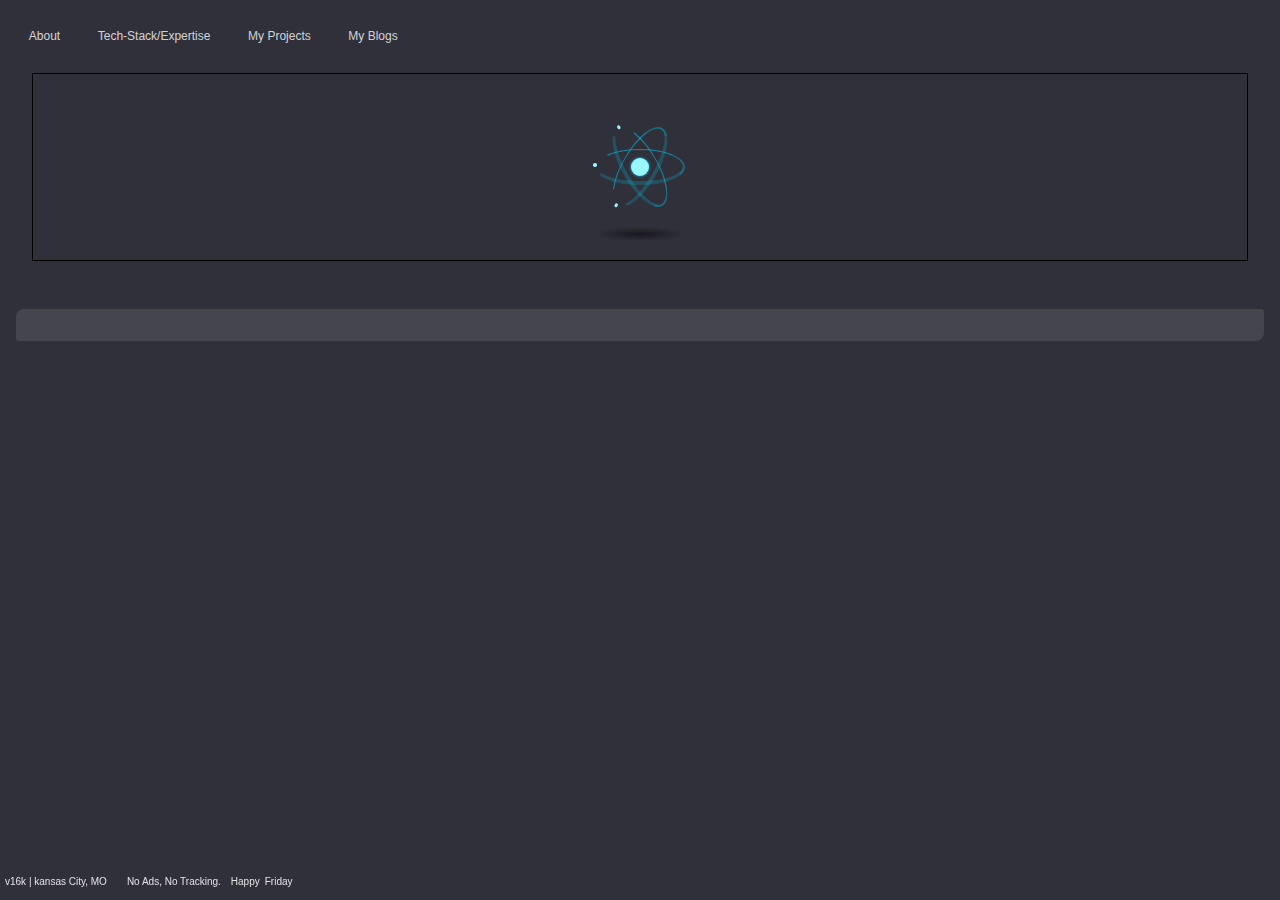
==== blog.html @ 9e36e4b3 "blog page addition" ====
<!DOCTYPE html>
<html lang="en">
<link rel="preconnect" href="https://fonts.googleapis.com">
<link rel="preconnect" href="https://fonts.gstatic.com" crossorigin>
<link
    href="https://fonts.googleapis.com/css2?family=Noto+Sans:ital,wght@0,400;0,500;0,700;0,900;1,400;1,500;1,700;1,900&display=swap"
    rel="stylesheet">
<link rel="stylesheet" href="./style.css">


<head>
    <meta charset="UTF-8">
    <meta http-equiv="X-UA-Compatible" content="IE=edge">
    <meta name="viewport" content="width=device-width, initial-scale=1.0">
    <meta name="keywords"
        content="DevOps Engineer, automation, cloud computing, continuous integration, deployment, monitoring">
    <title>v16k - core competencies</title>
    <link rel="icon" type="image/png" href="https://iili.io/HXRaiKb.png">
</head>
<!--For google analytics-->
<!-- Google tag (gtag.js) -->
<script async src="https://www.googletagmanager.com/gtag/js?id=G-368FHDKMGB"></script>
<script>
    window.dataLayer = window.dataLayer || [];
    function gtag() { dataLayer.push(arguments); }
    gtag('js', new Date());

    gtag('config', 'G-368FHDKMGB');
</script>
<script src="script.js"></script>

<body onload="displayDay()">
    <div id="main-wrapper" class="fancy-scrollbar">
        <div id="main">
            <div id="content">

                <div class="social-buttons">
                    <a href="https://github.com/noob-codess" class="social-button social-button--github"
                        aria-label="GitHub">
                        <i class="fab fa-github white-icon"></i>
                    </a>
                </div>
                <div id="links-container" style="display: flex; justify-content: flex-start;">
                    <a href="index.html">About</a>
                    <a href="expertise.html">Tech-Stack/Expertise</a>
                    <a href="projects.html">My Projects</a>
                    <a href="blog.html">My Blogs</a>
                </div>

                

                <div class='parent'>
                    <div class='child'>
                        <main>
                            <div class="atom">
                                <div class="electron"></div>
                                <div class="electron-alpha"></div>
                                <div class="electron-omega"></div>
                            </div>
                        </main>
                    </div>
                </div>

                <div>
                    <div id="appsproject-container">
                        <a>
                            <div id="blogs-container">
                                <script type="text/javascript" id="articles" src="app.js"></script>
                            </div>
                        </a>

                        
                    </div>
                </div>






            </div>
            <footer style="position:bottom;">

                <p
                    style="padding: 5px;text-align: center; bottom: 0; left: 10px; font-size: 10px; color: rgba(254, 253, 253, 0.863);font-family: 'Nunito', sans-serif;">
                    v16k | kansas City, MO</p>

                <p id="datetime"
                    style="padding: 5px;  left: 10px; font-size: 10px; color: rgba(254, 253, 253, 0.863);font-family: 'Nunito', sans-serif;">
                    <script>
                        function updateDateTime() {
                            console.log("updateDateTime function called");
                            var today = new Date();
                            var date = today.toLocaleDateString();
                            var time = today.toLocaleTimeString();
                            var dateTime = date + " " + time;
                            document.getElementById("datetime").innerHTML = dateTime;
                        }

                        setInterval(updateDateTime, 1000);
                    </script>
                </p>
                <p
                    style="padding: 5px; bottom: 0; left: 10px; font-size: 10px; color: rgba(254, 253, 253, 0.863);font-family: 'Nunito', sans-serif;">
                    No Ads, No Tracking.</p>
                <p
                    style="padding: 5px; bottom: 0; left: 2px; font-size: 10px; color: rgba(254, 253, 253, 0.863);font-family: 'Nunito', sans-serif;">
                    Happy<span id="current-day"
                        style="padding: 5px; bottom: 0; left: 0px; font-size: 10px; color: rgba(254, 253, 253, 0.863);font-family: 'Nunito', sans-serif;"></span>
                </p>

                <script src="./script.js"></script>
            </footer>
        </div>



    </div>



    </div>


    </div>
    <script src="script.js"></script>
</body>

</html>
---- style.css ----
@import url('https://fonts.googleapis.com/css?family=Pacifico');

:root {
    --body-color: 48 48 58;

    --font-color: 255 255 255;
    --highlight-color: 0 0 0;

    --theme-background: 20 20 20;

    --theme-light: 0 0 0;
    --theme-medium: 0 0 0;
    --theme-dark: 0 0 0;
}

body {
    background-color: rgb(var(--body-color));
    margin: 0px;
    padding: 0px;
}

body::-webkit-scrollbar {
    width: 4px;
}

body::-webkit-scrollbar-track {
    background-color: rgb(var(--theme-background));
}

body::-webkit-scrollbar-thumb {
    background: rgba(255, 255, 255, 0.15);
}

* {
    box-sizing: border-box;
}

h1,
h2,
h3,
h4,
input,
select,
button,
span,
a,
p {
    color: rgb(var(--font-color));
    font-family: "Noto Sans", sans-serif;
    font-size: 1rem;
    font-weight: 400;
    margin: 0px;
}

button,
a,
input {
    outline: none;
}

.highlight {
    color: rgb(var(--highlight-color));
}

.fancy-scrollbar::-webkit-scrollbar {
    height: 4px;
    width: 4px;
}

.fancy-scrollbar::-webkit-scrollbar-track {
    background-color: transparent;
}

.fancy-scrollbar::-webkit-scrollbar-thumb {
    background: rgba(255, 255, 255, 0.15);
}

.no-scrollbar::-webkit-scrollbar {
    height: 0px;
    width: 0px;
}

#phone {
    background-color: rgb(var(--theme-background));
    box-shadow: rgba(0, 0, 0, 0.2) 0px 8px 24px;
    height: 851px;
    width: 393px;
    margin: 100px auto;
    position: relative;
    overflow: hidden;
}

#main-wrapper {
    min-height: 100%;
    position: relative;
}

#main {
    height: 100%;
}

#content {
    padding: 1rem;
}

#links-container {
    display: flex;
    align-items: center;
    justify-content: space-around;
    gap: 0.75rem;
}

#links-container>a {
    color: rgb(255 255 255 / 80%);
    font-size: 0.75rem;
    text-decoration: none;
}

#links-container>a:is(:hover, :focus) {
    text-decoration: underline;
}

#certs-container {
    position: relative;
    top: 50%;
    left: 50%;
    transform: translate(-50%, -50%);
    width: 100%;
    max-width: 800px;
    display: flex;
    flex-direction: row;
    align-items: center;
    justify-content: center;
}

#scroll-to-top-button {
    position: fixed;
    bottom: 20px;
    right: 20px;
    z-index: 999;
  }
  
  #scroll-to-top-button img {
    width: 50px;
    height: 50px;
    cursor: pointer;
  }
  
#header-container {
    width: 100%;
    position: relative;
    margin-top: 1rem;
}

#logo {
    display: flex;
    width: 100%;
    border-radius: 0.5rem;
    border-bottom-left-radius: 0.2rem;
    border-bottom-right-radius: 0.2rem;
}

#user-menu-button {
    height: 47%;
    position: absolute;
    right: 0rem;
    bottom: 0rem;
    background-color: transparent;
    margin-right: 3.52%;
    margin-bottom: 2.70%;
    padding: 0rem;
    border: none;
    border-radius: 100%;
}

#user-menu-button>img {
    display: flex;
    height: 100%;
    border-radius: inherit;
}

#search-container {
    display: flex;
    gap: 0.2rem;
    margin-top: 0.2rem;
}

#search-input-container>input,
#search-container>button {
    background-color: rgb(255 255 255 / 10%);
    color: rgb(255 255 255 / 80%);
    font-size: 1rem;
    border: none;
}

#search-input-container:has(input:focus),
#search-container>button:focus {
    background-color: rgb(255 255 255 / 16%);
}

#search-container>button {
    width: 3.5rem;
    border-radius: 0.2rem;
    cursor: pointer;
}

#search-container>#image-button {
    border-bottom-right-radius: 0.5rem;
}

#search-input-container {
    display: flex;
    align-items: center;
    gap: 0.75rem;
    background-color: rgb(255 255 255 / 10%);
    padding-left: 1rem;
    border-radius: 0.2rem;
    border-bottom-left-radius: 0.5rem;
}

#search-input-container>img {
    height: 1.5rem;
}

#search-input-container>input {
    width: 100%;
    height: 3.25rem;
    background-color: transparent;
    padding: 1rem;
    padding-left: 0rem;
}

#myimage-button img {
    border-radius: 50%;
}


#aboutme-container {
    display: flex;
    flex-direction: column;
    align-items: center;
    margin-top: 2rem;
}

#typing-text {
    display: flex;
    justify-content: center;
    align-items: center;
    height: relative;
  }
  

#aboutme-container img {
    max-width: 100%;
    height: auto;
    object-fit: contain;
    margin-bottom: 2rem;
}

#project-container {
    font-family: 'Nunito', sans-serif;
    color: #333333;
    font-size: 16px;
    color: rgba(178, 175, 175, 0.927);
    padding: 10px;
  }
  
  h1 {
    font-size: 24px;
    font-weight: bold;
    margin-bottom: 5px;
  }
  
  h2 {
    font-size: 16px;
    font-weight: bold;
    margin-top: 10px;
    margin-bottom: 10px;
  }
  
  p {
    line-height: auto;
    margin-bottom: 5px;
  }
  
  ul {
    list-style: square;
    margin-left: 2px;
    margin-top: 2px;
  }
  
  li {
    margin-bottom: 2px;
    margin-top: 2px;
  }
  
  .mxgraph {
    max-width: 100%; /* make sure the image doesn't overflow the container */
    height: auto; /* make sure the image's height adjusts according to its width */
 }
 
 @media only screen and (max-width: 768px) {
   .mxgraph {
     max-width: 100%; /* make sure the image doesn't overflow the container */
     height: auto; /* make sure the image's height adjusts according to its width */
   }
 }
 
 @media only screen and (min-width: 768px) and (max-width: 1024px) {
   .mxgraph {
     max-width: 100%; /* make sure the image doesn't overflow the container */
     height: auto; /* make sure the image's height adjusts according to its width */
   }
 }
 
 @media only screen and (min-width: 1024px) {
   .mxgraph {
     max-width: 100%; /* make sure the image doesn't overflow the container */
     height: auto; /* make sure the image's height adjusts according to its width */
   }
 }

 
.container {
    height: auto;
    width: 70vw;
    display: flex;
    justify-content: center;
    align-items: center;
}


#apps-container {
    display: grid;
    gap: 0.2rem;
    grid-template-columns: repeat(4, 25%);
    margin: 3rem 0rem;
    
            
}

#apps-container>a {
    display: flex;
    align-items: center;
    gap: 0.5rem;
    background-color: rgb(255 255 255 / 10%);
    padding: 1rem 0.75rem;
    border-radius: 0.2rem;
    text-decoration: none;
}

#apps-container>a>i {
    height: 2rem;
    width: 2rem;
    flex-shrink: 0;
    font-size: 1.5rem;
    line-height: 2rem;
    text-align: center;
}

#apps-container>a>.label {
    width: calc(100% - 2.5rem);
    display: flex;
    flex-direction: column;
    align-self: flex-start;
    overflow: hidden;
}

#apps-container>a>.label> :is(.name, .url, .techstack) {
    width: 100%;
    white-space: nowrap;
    text-overflow: ellipsis;
    overflow: hidden;
}

#apps-container>a>.label>.name {
    font-size: 0.8rem;
}

#apps-container>a>.label>.url {
    font-size: 0.7rem;
    color: rgb(255 255 255 / 50%);
}

#apps-container>a>.label>.techstack {
    font-size: 0.7rem;
    color: rgb(255 255 255 / 50%);
}

#apps-container > a > .label > .techstack > img {
    width: 20px;
    height: 20px;
  }
  

#apps-container>a:is(:hover, :focus) {
    background-color: rgb(255 255 255 / 16%);
    filter: grayscale(0%)
}

#apps-container>a:first-child {
    border-top-left-radius: 0.5rem;
}

#apps-container>a:nth-child(2) {
    color: rgb(255, 0, 0);
    border-top-right-radius: 0.5rem;
}

#apps-container>a:nth-child(3) {
    color: rgb(28, 204, 91);
}

#apps-container>a:nth-child(4) {
    color: rgb(28, 147, 228);
}

#apps-container>a:nth-child(5) {
    color: rgb(242, 85, 90);
}

#apps-container>a:nth-child(7) {
    border-bottom-left-radius: 0.5rem;
}

#apps-container>a:last-child {
    color: rgb(15, 118, 14);
    border-bottom-right-radius: 0.5rem;
}


#appsproject-container {
    display: grid;
    gap: 0.2rem;
    grid-template-columns: repeat(1, fit-content);
    margin: 3rem 0rem;
    
}

pre {
    position: relative;
    background-color: #000000;
    border: 1px solid #030303;
    border-radius: 10px;
    margin-top: 0%;
    width: fit-content;
  }

  pre::before {
    content: "";
    position: absolute;
    top: 0;
    left: 0;
    width: 100%;
    height: 30px; /* set the height of the top bar */
    background-color: #9b9b9b; /* set the background color of the top bar */
    border-radius: 10px 10px 0 0; /* set the border radius of the top bar */
  }
  
  pre > div {
    position: absolute;
    top: 0;
    left: 0;
    right: 0;
    background-color: #111;
    padding: 5px;
    border-top-left-radius: inherit;
    border-top-right-radius: inherit;
    
  }
  
  code {
    display: block;
    white-space: pre-line;
    padding: 10px;
    height: fit-content;
    text-align: center;
  }


  .copy-btn {
    position: relative; /* add relative positioning */
    z-index: 1; /* add a higher z-index */
    background-color: transparent;
    color: rgb(6, 6, 6);
    border: none;
    border-radius: 3px;
    padding: 5px 8px;
    cursor: pointer;
    margin-left: 5px;
    font-size: xx-small;
}
    

#appsproject-container>a {
    display: flex;
    align-items: center;
    gap: 0.5rem;
    background-color: rgb(255 255 255 / 10%);
    padding: 1rem 0.75rem;
    border-radius: 0.2rem;
    text-decoration: none;
}

#appsproject-container>a>i {
    height: 2rem;
    width: 2rem;
    flex-shrink: 0;
    font-size: 1.5rem;
    line-height: 2rem;
    text-align: center;
}

#appsproject-container>a>.label {
    width: calc(100% - 2.5rem);
    display: flex;
    flex-direction: column;
    align-self: flex-start;
    overflow: hidden;
}

#appsproject-container>a>.label> :is(.name, .url, .techstack) {
    width: 100%;
    white-space: nowrap;
    text-overflow: ellipsis;
    overflow: hidden;
    padding-left: 5px;
}

#appsproject-container>a>.label>.name {
    font-size: 0.8rem;
}

#appsproject-container>a>.label>.url {
    font-size: 0.7rem;
    color: rgb(255 255 255 / 50%);
}

#appsproject-container>a>.label>.techstack {
    font-size: 0.7rem;
    color: rgb(255 255 255 / 50%);
}

#appsproject-container > a > .label > .techstack > img {
    width: 20px;
    height: 20px;
  }
  

#appsproject-container>a:is(:hover, :focus) {
    background-color: rgb(255 255 255 / 16%);
}

#appsproject-container>a:first-child {
    border-top-left-radius: 0.5rem;
}

#appsproject-container>a:nth-child(2) {
    color: rgb(255, 0, 0);
    border-top-right-radius: 0.5rem;
}

#appsproject-container>a:nth-child(3) {
    color: rgb(28, 204, 91);
}

#appsproject-container>a:nth-child(4) {
    color: rgb(28, 147, 228);
}

#appsproject-container>a:nth-child(5) {
    color: rgb(242, 85, 90);
}

#appsproject-container>a:nth-child(7) {
    border-bottom-left-radius: 0.5rem;
}

#appsproject-container>a:last-child {
    color: rgb(15, 118, 14);
    border-bottom-right-radius: 0.5rem;
}

#blogs-container {
    display: grid;
    grid-template-columns: repeat(1, fit-content);
    margin: 0rem 0rem;
    font-family: "Noto Sans", sans-serif; /* Change the font family */
    font-size: small;
}
.date-added {
    font-size: 0.8rem; /* Adjust the font size as needed */
    color: #868585;
}

.brief {
    font-size: 0.9rem;
    color: #b3b3b3;
}

.read-button {
    display: inline-block;
    padding: 10px 15px;
    background-color: #0b4f5a; /* Change to your desired background color */
    color: white; /* Change to your desired text color */
    text-decoration: none;
    border: none;
    border-radius: 2px;
    cursor: pointer;
    margin-top: 5px;
    font-size: 12px; /* Adjust the font size as needed */
}

.read-button:hover {
    background-color: #00eaff; /* Change to a slightly different shade for hover */
    color: #000;
    /* You can also adjust other properties for the hover state */
}
.image-grid {
    display: flex;
    flex-wrap: wrap;
    justify-content: left;
  }
  
  figure {
    margin: 0 5px;
    text-align: center;
  }
  
  figcaption {
    margin-top: 1px;
    text-align: center;
  }
  
  img {
    display: block;
    margin: 0 auto;
    height: 36px;
    width: 36px;
  }


#discover-container {
    width: 100%;
}

#discover-toggles {
    width: 80%;
    display: flex;
    background-color: rgb(255 255 255 / 7.5%);
    margin: auto;
    border-radius: 0.5rem;
}

#discover-toggles>button {
    flex-grow: 1;
    background-color: transparent;
    padding: 0.75rem;
    border: none;
    border-radius: 0.5rem;
    outline: none;
    font-size: 0.8rem;
    cursor: pointer;
}

#discover-toggles>button:first-child {
    border-top-right-radius: 0.5rem;
    border-bottom-right-radius: 0.5rem;
    background-color: rgb(255 255 255 / 10%);
}

#discover-toggles>button:last-child {
    border-top-left-radius: 0.25rem;
    border-bottom-left-radius: 0.25rem;
}

#discover-feed {
    margin-top: 0.5rem;
}

.discover-card {
    display: flex;
    flex-direction: column;
    gap: 0.25rem;
    text-decoration: none;
}

.discover-card>img {
    width: 100%;
    aspect-ratio: 1.6 / 1;
    object-fit: cover;
    border-radius: 0.5rem;
    border-bottom-left-radius: 0.25rem;
    border-bottom-right-radius: 0.25rem;
}

.discover-card>.discover-card-info {
    display: flex;
    flex-direction: column;
    gap: 0.25rem;
    background-color: rgb(255 255 255 / 10%);
    padding: 0.75rem;
    border-radius: 0.5rem;
    border-top-left-radius: 0.25rem;
    border-top-right-radius: 0.25rem;
}

.discover-card>.discover-card-info>.title {
    font-size: 0.8rem;
}

.discover-card>.discover-card-info>.desc {
    font-size: 0.7rem;
    color: rgb(255 255 255 / 50%);
}

#big-image {
    width: 100%; /* default width */
    height: auto; /* maintain aspect ratio */
    background-color: rgb(200, 200, 191);
    align-items: start;
    max-width: 800px; /* set max width of the image */
    display: block;
    margin: 0 auto; /* center the image horizontally */
  }

  #scroll-to-top-button {
    position: fixed;
    bottom: 20px;
    right: 20px;
    display: none;
  }
  
  #scroll-to-top-button.show {
    display: block;
  }
  
  /* Media query for smaller screens */
  @media (max-width: 600px) {
    #big-image {
      max-width: 100%; /* set max width to full width of the screen */
      height: auto;
    }
  }

/* Styles for screen sizes larger than 768px */
@media (min-width: 768px) {
    body {
      font-size: 18px;
      line-height: 1.6;
    }
    /* Add more styles for larger screens */
  }
  
  /* Styles for screen sizes larger than 992px */
  @media (min-width: 992px) {
    body {
      font-size: 20px;
      line-height: 1.7;
    }
    /* Add more styles for larger screens */
  }
  
  /* Styles for screen sizes larger than 1200px */
  @media (min-width: 1200px) {
    body {
      font-size: 22px;
      line-height: 1.8;
    }
    /* Add more styles for larger screens */
  }

  @media (max-width: 768px) {
    #apps-container {
      grid-template-columns: repeat(2, 50%);
    }
  }
  
  @media (max-width: 480px) {
    #apps-container {
      grid-template-columns: 100%;
    }
  }

  @media (max-width: 768px) {
    #appsproject-container {
      grid-template-columns: repeat(1, fit-content);
    }
  }
  
  @media (max-width: 480px) {
    #appsproject-container {
      grid-template-columns: 100%;
    }
  }

  @media screen and (max-width: 768px) {
    /* Apply different styles for screens up to 768px wide */
    .social-buttons {
        flex-direction: column;
        top: auto;
        bottom: 10px;
        right: auto;
        left: 10px;
    }
   
    .social-button {
        margin-right: 0;
        margin-bottom: 10px;
    }
}  
.social-button {
    position: fixed;
    top: 10px;
    right: 5px;
    display: flex;
    justify-content: flex-start;
    color:#ffffff
}

.social-button {
    margin-right: 10px; /* adjust the spacing between buttons */
}

.social-button::after {
    content: '';
    position: absolute;
    top: -1px;
    left: 50%;
    display: block;
    width: 0;
    height: 0;
    border-radius: 100%;
    transition: 0.3s;
}

.social-button:focus,
.social-button:hover {
    color: #7ffd2b;
}

.social-button:focus::after,
.social-button:hover::after {
    width: calc(100% + 2px);
    height: calc(100% + 2px);
    margin-left: calc(-50% - 1px);
}

.social-button i,
.social-button svg {
    position: relative;
    z-index: 1;
    transition: 0.3s;
}

.social-button i {
    font-size: 20px;
}

.social-button svg {
    height: 40%;
    width: 40%;
}

.social-button--instagram {
    color: #000;
    margin: 0 5px;
}

.social-button--youtube {
    color: #000;
    margin: 0 5px;
    font-size: 24px;
}

.social-button--mail {
    color: #000;
}

.social-button--facebook {
    color: #000;
}

.social-button--linkedin {
    color: #000;
}

.social-button--github {
    color: #ffffff;
}

.social-button--codepen {
    color: #000;
}

.social-button--steam {
    color: #000;
}

.social-button--snapchat {
    color: #000;
}

.social-button--twitter {
    color: #000;
}

.social-button--instagram {
    color: #000;
}

.social-button--npmjs {
    color: #000;
}


/* animated logo effect */

:root {
    --atom-size: 90px;
    --atom-color-hex: #00d8ff;
    --atom-color-rgb: 0, 216, 255;
    --nucleus-size: calc(var(--atom-size) / 5);
    --electron-color-hex: #99f8ff;
    --electron-size: calc(var(--atom-size) / 25);
    --electron-orbit-size: calc(var(--atom-size) / 2.5);
    --electron-speed: 1.2s;
    --electron-speed-alpha: 1s;
    --electron-speed-omega: .8s;
}


*,
*:before,
*::after {
    box-sizing: border-box;
}


/* Atom */
.atom {
    position: relative;
    width: var(--atom-size);
    height: var(--atom-size);
    animation: 8s atom infinite cubic-bezier(1, .25, 0, .75);
}

@keyframes atom {
    0% {
        transform: rotate(0deg) scale(1);
    }

    12.5% {
        transform: rotate(-45deg) scale(.9);
    }

    25% {
        transform: rotate(-90deg) scale(1);
    }

    37.5% {
        transform: rotate(-135deg) scale(.9);
    }

    50% {
        transform: rotate(-180deg) scale(1);
    }

    62.5% {
        transform: rotate(-225deg) scale(.9);
    }

    75% {
        transform: rotate(-270deg) scale(1);
    }

    87.5% {
        transform: rotate(-315deg) scale(.9);
    }

    100% {
        transform: rotate(-360deg) scale(1);
    }
}

/* Nucleus */
.atom::before {
    content: '';
    display: block;
    position: absolute;
    top: 50%;
    left: 50%;
    width: var(--nucleus-size);
    height: var(--nucleus-size);
    margin-top: calc(var(--nucleus-size) / -2);
    margin-left: calc(var(--nucleus-size) / -2);
    background: var(--electron-color-hex);
    /* var(--atom-color-hex); */
    border-radius: 100%;
    box-shadow: 0 0 3px 0 var(--atom-color-hex);
    animation: 2s nucleus infinite cubic-bezier(.65, 0, .35, 1);
}

@keyframes nucleus {
    0% {
        transform: scale(1);
    }

    25% {
        transform: scale(.9);
    }

    50% {
        transform: scale(1);
    }

    75% {
        transform: scale(.85);
    }

    100% {
        transform: scale(1);
    }
}

/* Electron Orbit */
.atom>[class^="electron"] {
    border-top: solid rgba(var(--atom-color-rgb), .5) 1px;
    border-right: solid rgba(var(--atom-color-rgb), .35) 2px;
    border-bottom: solid rgba(var(--atom-color-rgb), .2) 4px;
    border-left: solid rgba(var(--atom-color-rgb), 0) 2px;
    border-radius: 100%;
    width: 100%;
    height: var(--electron-orbit-size);
    position: absolute;
    top: 50%;
    margin-top: calc(var(--electron-orbit-size) / -2);
    animation: var(--electron-speed) electron-orbit infinite linear;
}

.atom>.electron-alpha {
    transform: rotate(60deg);
    animation: var(--electron-speed-alpha) electron-orbit infinite linear;
}

.atom>.electron-omega {
    transform: rotate(-60deg);
    animation: var(--electron-speed-omega) electron-orbit infinite linear;
}

@keyframes electron-orbit {
    0% {
        border-top: solid rgba(var(--atom-color-rgb), .5) 1px;
        border-right: solid rgba(var(--atom-color-rgb), .35) 2px;
        border-bottom: solid rgba(var(--atom-color-rgb), .2) 4px;
        border-left: solid rgba(var(--atom-color-rgb), 0) 2px;
    }

    25% {
        border-top: solid rgba(var(--atom-color-rgb), .35) 1px;
        border-right: solid rgba(var(--atom-color-rgb), .2) 2px;
        border-bottom: solid rgba(var(--atom-color-rgb), 0) 4px;
        border-left: solid rgba(var(--atom-color-rgb), .5) 2px;
    }

    50% {
        border-top: solid rgba(var(--atom-color-rgb), .2) 1px;
        border-right: solid rgba(var(--atom-color-rgb), 0) 2px;
        border-bottom: solid rgba(var(--atom-color-rgb), .5) 4px;
        border-left: solid rgba(var(--atom-color-rgb), .35) 2px;
    }

    75% {
        border-top: solid rgba(var(--atom-color-rgb), 0) 1px;
        border-right: solid rgba(var(--atom-color-rgb), .5) 2px;
        border-bottom: solid rgba(var(--atom-color-rgb), .35) 4px;
        border-left: solid rgba(var(--atom-color-rgb), .2) 2px;
    }

    100% {
        border-top: solid rgba(var(--atom-color-rgb), .5) 1px;
        border-right: solid rgba(var(--atom-color-rgb), .35) 2px;
        border-bottom: solid rgba(var(--atom-color-rgb), .2) 4px;
        border-left: solid rgba(var(--atom-color-rgb), 0) 2px;
    }
}

/* Electron Unit */
.atom [class^="electron"]::after {
    content: '';
    display: block;
    width: var(--electron-size);
    height: var(--electron-size);
    background: var(--electron-color-hex);
    border-radius: 50%;
    margin-top: calc(var(--electron-size) / -2);
    position: absolute;
    top: 50%;
    left: calc(var(--electron-size) / -1);
    transform: scale(1);
    animation: calc(var(--electron-speed) * 2) electron infinite ease-in-out;
}

.atom .electron-alpha::after {
    animation: calc(var(--electron-speed-alpha) * 2) electron infinite ease-in-out;
}

.atom .electron-omega::after {
    animation: calc(var(--electron-speed-omega) * 2) electron infinite ease-in-out;
}

@keyframes electron {
    0% {
        left: calc(var(--electron-size) / -1);
        transform: scale(1);
    }

    12.5% {
        top: 100%;
        transform: scale(1.5);
    }

    25% {
        left: 100%;
        transform: scale(1);
    }

    37.5% {
        top: 0%;
        transform: scale(.25);
    }

    50% {
        left: calc(var(--electron-size) / -1);
        transform: scale(1);
    }

    62.5% {
        top: 100%;
        transform: scale(1.5);
    }

    75% {
        left: 100%;
        transform: scale(1);
    }

    87.5% {
        top: 0%;
        transform: scale(.25);
    }

    100% {
        left: calc(var(--electron-size) / -1);
        transform: scale(1);
    }
}

/* Shadow */
main {
    position: relative;
}

main::after {
    content: '';
    display: block;
    position: absolute;
    top: 115%;
    left: 0;
    width: var(--atom-size);
    height: var(--nucleus-size);
    background-image: radial-gradient(closest-side, rgba(0, 0, 0, .5), rgba(0, 0, 0, 0));
    border-radius: 100%;
    transform: scale(1, .8);
    animation: 8s shadow infinite cubic-bezier(1, .25, 0, .75);
}

@keyframes shadow {
    0% {
        transform: scale(1, .8) translateY(0);
    }

    12.5% {
        transform: scale(.7, .7) translateY(-20px);
    }

    25% {
        transform: scale(1, .8) translateY(0);
    }

    37.5% {
        transform: scale(.7, .7) translateY(-20px);
    }

    50% {
        transform: scale(1, .8) translateY(0);
    }

    62.5% {
        transform: scale(.7, .7) translateY(-20px);
    }

    75% {
        transform: scale(1, .8) translateY(0);
    }

    87.5% {
        transform: scale(.7, .7) translateY(-20px);
    }

    100% {
        transform: scale(1, .8) translateY(0);
    }
}

/* Credits */
footer {
    position: fixed;
    bottom: 0;
    left: 0;
    width: 100%;
    height: 2rem;
    display: flex;
}

a {
    font-family: -apple-system, BlinkMacSystemFont, "Segoe UI", "Roboto", "Droid Sans", "Helvetica Neue", Arial, sans-serif;
    ;
    font-size: smaller;
    font-weight: lighter;
    text-decoration: none;
    padding: .6rem .8rem;
    border-radius: .3rem;
    color: rgba(255, 255, 255, .25);
    background: rgba(0, 0, 0, 0);
    transition: all .35s ease-in-out;
}

a:hover {
    color: rgba(255, 255, 255, 0);
    background: rgba(0, 0, 0, 0);
}

.parent {
    border: 1px solid black;
    margin: 1rem;
    padding: 2rem 2rem;
    text-align: center;
}

.child {
    display: inline-block;
    padding: 1rem 1rem;
    vertical-align: middle;
}

.parent1 {
    position: relative;
    border: 1px solid black;
    padding: 20px;
    margin: 1rem;
    padding: 5rem 5rem;
}

.child1 {
    position: absolute;
    top: 50%;
    left: 50%;
    transform: translate(-50%, -50%);
}

.child1 img {
    box-sizing: border-box;
    box-shadow: none;
    width: 120px;
    height: 120px;
}

  /* Remove the underline from the link */
  .child1 a {
    text-decoration: none;
  }



button {
    border: none;
    cursor: pointer;
    background-color: transparent;
    outline: none;
}

svg {
    height: 1.6rem;
    width: 1.6rem;
}

.text-truncate {
    text-overflow: ellipsis;
    overflow: hidden;
    white-space: nowrap;
}

.dropdown-container {
    margin-top: 30vh;
    display: flex;
    flex-direction: column;
    width: 100%;
    max-width: 34rem;
}

.dropdown-title-icon,
.dropdown-arrow {
    display: inline-flex;
}

.dropdown-title {
    margin: 0 auto 0 1.8rem;
    text-transform: capitalize;
}

.dropdown-button {
    font-family: "Roboto", sans-serif;
    font-weight: 400;
    font-size: 1.7rem;
    display: flex;
    align-items: center;
    padding: 0 1.8rem;
}

.dropdown-button svg {
    transition: all var(--transition-time) var(--transition-timing);
    fill: var(--text-color);
}

.dropdown-button svg,
.dropdown-button span {
    pointer-events: none;
}

.dropdown-button:hover,
.dropdown-button:focus {
    color: var(--text-active);
}

.dropdown-button:hover svg,
.dropdown-button:focus svg {
    fill: var(--text-active);
}

.main-button {
    height: 5.2rem;
    border-radius: var(--border-radius);
    color: var(--text-color);
    background-color: var(--primary-bg-color);
    border: 0.1rem solid var(--border-color);
    transition: all var(--transition-time) var(--transition-timing);
}

.main-button:focus {
    border: 0.1rem solid var(--primary-color);
    box-shadow: 0 0 0 0.2rem rgba(44, 98, 246, 0.4);
}

.main-button .dropdown-arrow {
    transition: transform var(--transition-time) var(--transition-timing);
    transform: rotate(var(--rotate-arrow));
    margin-left: 1.8rem;
}

.list-button {
    height: var(--list-button-height);
    transition: color var(--transition-time) var(--transition-timing);
    color: var(--text-color);
    overflow: hidden;
    cursor: none;
}

.dropdown-list-container {
    overflow: hidden;
    max-height: var(--dropdown-height);
    transition: max-height var(--transition-time) var(--transition-timing);
}

.dropdown-list-wrapper {
    margin-top: 1rem;
    padding: 1rem;
    background-color: var(--primary-bg-color);
    border-radius: var(--border-radius);
    border: 0.1rem solid var(--border-color);
    position: relative;
}

ul.dropdown-list {
    position: relative;
    list-style-type: none;
}

ul.dropdown-list::before {
    content: "";
    position: absolute;
    top: 0;
    right: 0;
    left: 0;
    z-index: 0;
    opacity: 0;
    height: var(--list-button-height);
    background-color: var(--button-hover-bg-color);
    transition: all var(--transition-time) linear;
    transform: translateY(var(--translate-value));
    border-radius: var(--border-radius);
    pointer-events: none;
}

ul.dropdown-list:hover::before,
ul.dropdown-list:hover~.floating-icon {
    opacity: 1;
}

li.dropdown-list-item {
    display: flex;
    flex-direction: column;
    position: relative;
    z-index: 1;
    opacity: var(--list-opacity);
    transition: opacity 0.8s var(--transition-timing);
}

.floating-icon {
    height: calc(var(--floating-icon-size) * 1px);
    width: calc(var(--floating-icon-size) * 1px);
    position: absolute;
    top: var(--floating-icon-top);
    left: var(--floating-icon-left);
    background-color: var(--border-color);
    border-radius: 1rem;
    pointer-events: none;
    opacity: 0;
    transition: opacity var(--transition-time) var(--transition-timing);
    z-index: 2;
    display: inline-flex;
    align-items: center;
    justify-content: center;
}

.floating-icon svg {
    fill: var(--text-active);
}

@-webkit-keyframes blinkH1 {
    0% {
        color: #fff;
        text-shadow: 0px 0px 20px #00aad4;
    }

    19% {
        color: #fff;
        text-shadow: 0px 0px 20px #00aad4;
    }

    20% {
        color: #9E9E9E;
        text-shadow: none;
    }

    21% {
        color: #fff;
        text-shadow: 0px 0px 20px #00aad4;
    }

    60% {
        color: #fff;
        text-shadow: 0px 0px 20px #00aad4;
    }

    61% {
        color: #9E9E9E;
        text-shadow: none;
    }

    62% {
        color: #fff;
        text-shadow: 0px 0px 20px #00aad4;
    }

    63% {
        color: #9E9E9E;
        text-shadow: none;
    }

    64% {
        color: #fff;
        text-shadow: 0px 0px 20px #00aad4;
    }

    100% {
        color: #fff;
        text-shadow: 0px 0px 20px #00aad4;
    }
}

@-webkit-keyframes blinkH1After {
    0% {
        color: #00aad4;
    }

    19% {
        color: #00aad4;
    }

    20% {
        color: transparent;
    }

    21% {
        color: #00aad4;
    }

    60% {
        color: #00aad4;
    }

    61% {
        color: transparent;
    }

    62% {
        color: #00aad4;
    }

    63% {
        color: transparent;
    }

    64% {
        color: #00aad4;
    }

    100% {
        color: #00aad4;
    }
}

@-webkit-keyframes blinkH1Before {
    0% {
        background: #00aad4;
    }

    19% {
        background: #00aad4;
    }

    20% {
        background: transparent;
    }

    21% {
        background: #00aad4;
    }

    60% {
        background: #00aad4;
    }

    61% {
        background: transparent;
    }

    62% {
        background: #00aad4;
    }

    63% {
        background: transparent;
    }

    64% {
        background: #00aad4;
    }

    100% {
        background: #00aad4;
    }
}

h3 {
    font-family: 'Pacifico', cursive;
    font-weight: 100;
    margin: 0px;
    position: absolute;
    top: 50%;
    left: 50%;
    transform: translate(-50%, -50%);
    color: #fff;
    font-size: 30px;
    text-shadow: 0px 0px 20px #00aad4;
    -webkit-animation: blinkH1 5s infinite;
    animation: blinkH1 5s infinite;
}

h3:after {
    content: attr(data-text);
    position: absolute;
    top: 0;
    left: 0;
    color: #00aad4;
    z-index: -1;
    filter: blur(15px);
    -webkit-animation: blinkH1After 5s infinite;
    animation: blinkH1After 5s infinite;
}

h3:before {
    content: "";
    position: absolute;
    top: 0;
    left: 0;
    width: 100%;
    height: 100%;
    background: #00aad4;
    z-index: -2;
    opacity: 0.7;
    filter: blur(50px);
    -webkit-animation: blinkH1Before 5s infinite;
    animation: blinkH1Before 5s infinite;
}

h3.txt-by {
    z-index: 2;
    font-size: 30px;
    top: calc(50% - 55px);
}

h3.txt-ne {
    top: calc(50% + 5px);
    text-align: center;
    line-height: 1;
    margin-top: 15px;
}

.searchContainer {
    display: flex;
    flex-direction: row;
    justify-content: space-between;
}

.box {
    width: 45%;
    height: 200px;
    background-color: #f2f2f2;
    border: 1px solid #ccc;
    box-sizing: border-box;
}
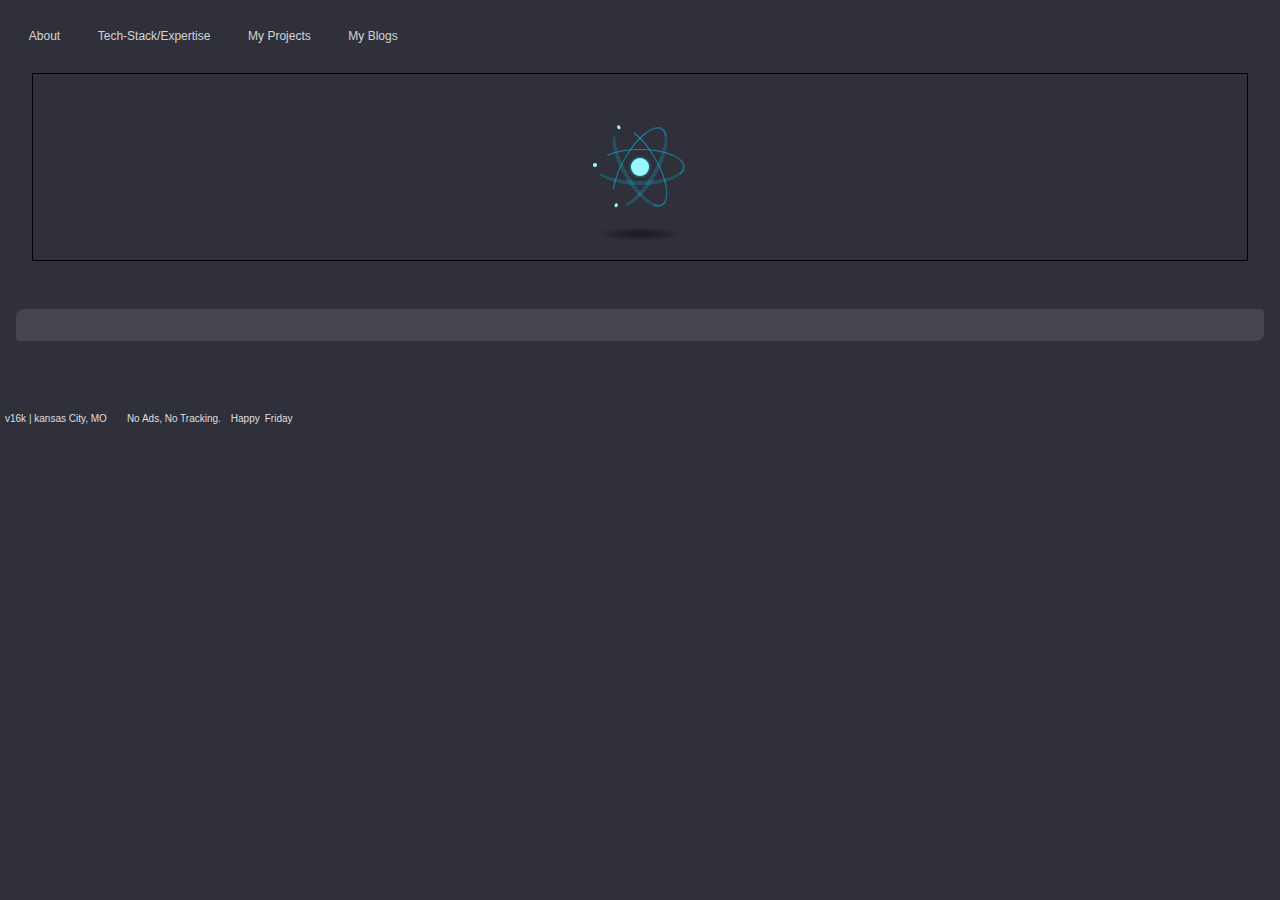
==== commit 93373d2b: "hotfix for blog page" ====
--- a/blog.html
+++ b/blog.html
@@ -79,7 +79,7 @@
 
 
             </div>
-            <footer style="position:bottom;">
+            <footer style="position:relative;">
 
                 <p
                     style="padding: 5px;text-align: center; bottom: 0; left: 10px; font-size: 10px; color: rgba(254, 253, 253, 0.863);font-family: 'Nunito', sans-serif;">
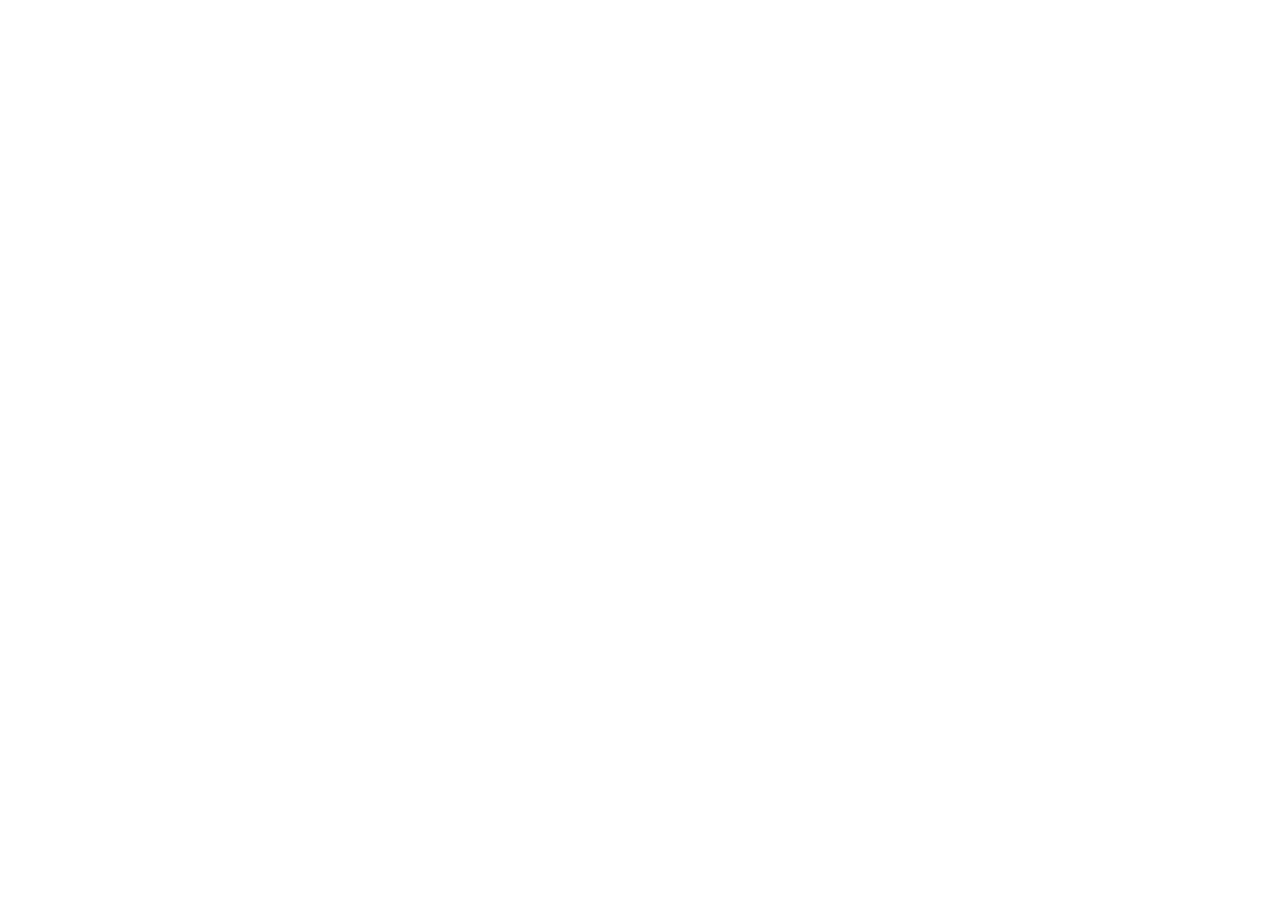
==== commit bcda66ff: "made few changes, removed blogs and projects page" ====
--- a/blog.html
+++ b/blog.html
@@ -1,129 +1,132 @@
-<!DOCTYPE html>
-<html lang="en">
-<link rel="preconnect" href="https://fonts.googleapis.com">
-<link rel="preconnect" href="https://fonts.gstatic.com" crossorigin>
-<link
-    href="https://fonts.googleapis.com/css2?family=Noto+Sans:ital,wght@0,400;0,500;0,700;0,900;1,400;1,500;1,700;1,900&display=swap"
-    rel="stylesheet">
-<link rel="stylesheet" href="./style.css">
+                <!-- 
+                    <!DOCTYPE html>
+                    <html lang="en">
+                    <link rel="preconnect" href="https://fonts.googleapis.com">
+                    <link rel="preconnect" href="https://fonts.gstatic.com" crossorigin>
+                    <link
+                        href="https://fonts.googleapis.com/css2?family=Noto+Sans:ital,wght@0,400;0,500;0,700;0,900;1,400;1,500;1,700;1,900&display=swap"
+                        rel="stylesheet">
+                    <link rel="stylesheet" href="./style.css">
 
 
-<head>
-    <meta charset="UTF-8">
-    <meta http-equiv="X-UA-Compatible" content="IE=edge">
-    <meta name="viewport" content="width=device-width, initial-scale=1.0">
-    <meta name="keywords"
-        content="DevOps Engineer, automation, cloud computing, continuous integration, deployment, monitoring">
-    <title>v16k - core competencies</title>
-    <link rel="icon" type="image/png" href="https://iili.io/HXRaiKb.png">
-</head>
-<!--For google analytics-->
-<!-- Google tag (gtag.js) -->
-<script async src="https://www.googletagmanager.com/gtag/js?id=G-368FHDKMGB"></script>
-<script>
-    window.dataLayer = window.dataLayer || [];
-    function gtag() { dataLayer.push(arguments); }
-    gtag('js', new Date());
+                    <head>
+                        <meta charset="UTF-8">
+                        <meta http-equiv="X-UA-Compatible" content="IE=edge">
+                        <meta name="viewport" content="width=device-width, initial-scale=1.0">
+                        <meta name="keywords"
+                            content="DevOps Engineer, automation, cloud computing, continuous integration, deployment, monitoring">
+                        <title>v16k - core competencies</title>
+                        <link rel="icon" type="image/png" href="https://iili.io/HXRaiKb.png">
+                    </head>
+                   
+                    <script async src="https://www.googletagmanager.com/gtag/js?id=G-368FHDKMGB"></script>
+                    <script>
+                        window.dataLayer = window.dataLayer || [];
+                        function gtag() { dataLayer.push(arguments); }
+                        gtag('js', new Date());
 
-    gtag('config', 'G-368FHDKMGB');
-</script>
-<script src="script.js"></script>
+                        gtag('config', 'G-368FHDKMGB');
+                    </script>
+                    <script src="script.js"></script>
 
-<body onload="displayDay()">
-    <div id="main-wrapper" class="fancy-scrollbar">
-        <div id="main">
-            <div id="content">
+                    <body onload="displayDay()">
+                        <div id="main-wrapper" class="fancy-scrollbar">
+                            <div id="main">
+                                <div id="content">
 
-                <div class="social-buttons">
-                    <a href="https://github.com/noob-codess" class="social-button social-button--github"
-                        aria-label="GitHub">
-                        <i class="fab fa-github white-icon"></i>
-                    </a>
-                </div>
-                <div id="links-container" style="display: flex; justify-content: flex-start;">
-                    <a href="index.html">About</a>
-                    <a href="expertise.html">Tech-Stack/Expertise</a>
-                    <a href="projects.html">My Projects</a>
-                    <a href="blog.html">My Blogs</a>
-                </div>
+                                    <div class="social-buttons">
+                                        <a href="https://github.com/noob-codess" class="social-button social-button--github"
+                                            aria-label="GitHub">
+                                            <i class="fab fa-github white-icon"></i>
+                                        </a>
+                                    </div>
+                                    <div id="links-container" style="display: flex; justify-content: flex-start;">
+                                        <a href="index.html">About</a>
+                                        <a href="expertise.html">Tech-Stack/Expertise</a>
+                                        <a href="projects.html">My Projects</a>
+                                        <a href="blog.html">My Blogs</a>
+                                    </div>
 
-                
+                                    
 
-                <div class='parent'>
-                    <div class='child'>
-                        <main>
-                            <div class="atom">
-                                <div class="electron"></div>
-                                <div class="electron-alpha"></div>
-                                <div class="electron-omega"></div>
-                            </div>
-                        </main>
-                    </div>
-                </div>
+                                    <div class='parent'>
+                                        <div class='child'>
+                                            <main>
+                                                <div class="atom">
+                                                    <div class="electron"></div>
+                                                    <div class="electron-alpha"></div>
+                                                    <div class="electron-omega"></div>
+                                                </div>
+                                            </main>
+                                        </div>
+                                    </div>
 
-                <div>
-                    <div id="appsproject-container">
-                        <a>
-                            <div id="blogs-container">
-                                <script type="text/javascript" id="articles" src="app.js"></script>
-                            </div>
-                        </a>
+                                    <div>
+                                        <div id="appsproject-container">
+                                            <a>
+                                                <div id="blogs-container">
+                                                    <script type="text/javascript" id="articles" src="app.js"></script>
+                                                </div>
+                                            </a>
 
-                        
-                    </div>
-                </div>
+                                            
+                                        </div>
+                                    </div>
 
 
 
 
 
 
-            </div>
-            <footer style="position:relative;">
+                                </div>
+                                <footer style="position:relative;">
 
-                <p
-                    style="padding: 5px;text-align: center; bottom: 0; left: 10px; font-size: 10px; color: rgba(254, 253, 253, 0.863);font-family: 'Nunito', sans-serif;">
-                    v16k | kansas City, MO</p>
+                                    <p
+                                        style="padding: 5px;text-align: center; bottom: 0; left: 10px; font-size: 10px; color: rgba(254, 253, 253, 0.863);font-family: 'Nunito', sans-serif;">
+                                        v16k | kansas City, MO</p>
 
-                <p id="datetime"
-                    style="padding: 5px;  left: 10px; font-size: 10px; color: rgba(254, 253, 253, 0.863);font-family: 'Nunito', sans-serif;">
-                    <script>
-                        function updateDateTime() {
-                            console.log("updateDateTime function called");
-                            var today = new Date();
-                            var date = today.toLocaleDateString();
-                            var time = today.toLocaleTimeString();
-                            var dateTime = date + " " + time;
-                            document.getElementById("datetime").innerHTML = dateTime;
-                        }
+                                    <p id="datetime"
+                                        style="padding: 5px;  left: 10px; font-size: 10px; color: rgba(254, 253, 253, 0.863);font-family: 'Nunito', sans-serif;">
+                                        <script>
+                                            function updateDateTime() {
+                                                console.log("updateDateTime function called");
+                                                var today = new Date();
+                                                var date = today.toLocaleDateString();
+                                                var time = today.toLocaleTimeString();
+                                                var dateTime = date + " " + time;
+                                                document.getElementById("datetime").innerHTML = dateTime;
+                                            }
 
-                        setInterval(updateDateTime, 1000);
-                    </script>
-                </p>
-                <p
-                    style="padding: 5px; bottom: 0; left: 10px; font-size: 10px; color: rgba(254, 253, 253, 0.863);font-family: 'Nunito', sans-serif;">
-                    No Ads, No Tracking.</p>
-                <p
-                    style="padding: 5px; bottom: 0; left: 2px; font-size: 10px; color: rgba(254, 253, 253, 0.863);font-family: 'Nunito', sans-serif;">
-                    Happy<span id="current-day"
-                        style="padding: 5px; bottom: 0; left: 0px; font-size: 10px; color: rgba(254, 253, 253, 0.863);font-family: 'Nunito', sans-serif;"></span>
-                </p>
+                                            setInterval(updateDateTime, 1000);
+                                        </script>
+                                    </p>
+                                    <p
+                                        style="padding: 5px; bottom: 0; left: 10px; font-size: 10px; color: rgba(254, 253, 253, 0.863);font-family: 'Nunito', sans-serif;">
+                                        No Ads, No Tracking.</p>
+                                    <p
+                                        style="padding: 5px; bottom: 0; left: 2px; font-size: 10px; color: rgba(254, 253, 253, 0.863);font-family: 'Nunito', sans-serif;">
+                                        Happy<span id="current-day"
+                                            style="padding: 5px; bottom: 0; left: 0px; font-size: 10px; color: rgba(254, 253, 253, 0.863);font-family: 'Nunito', sans-serif;"></span>
+                                    </p>
 
-                <script src="./script.js"></script>
-            </footer>
-        </div>
+                                    <script src="./script.js"></script>
+                                </footer>
+                            </div>
 
 
 
-    </div>
+                        </div>
 
 
 
-    </div>
+                        </div>
 
 
-    </div>
-    <script src="script.js"></script>
-</body>
+                        </div>
+                        <script src="script.js"></script>
+                    </body>
 
-</html>+                    </html>
+
+
+                -->